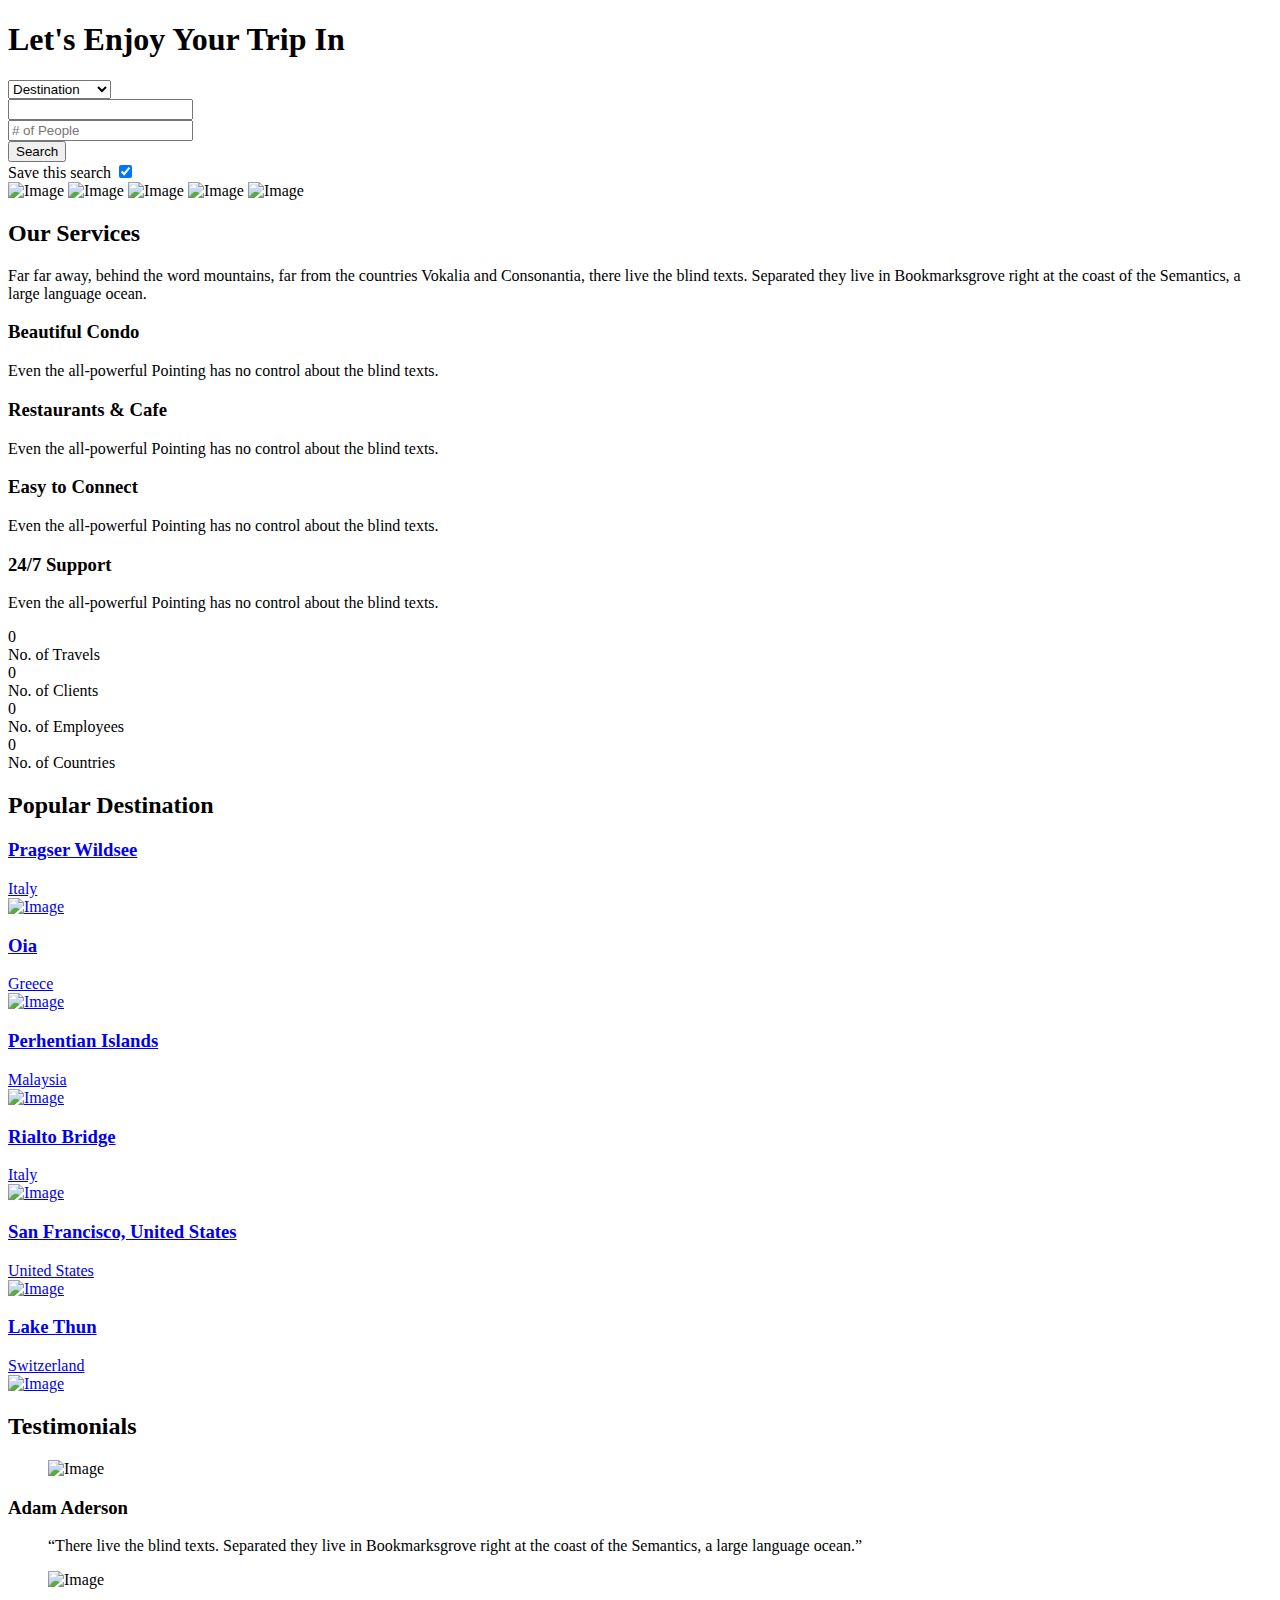
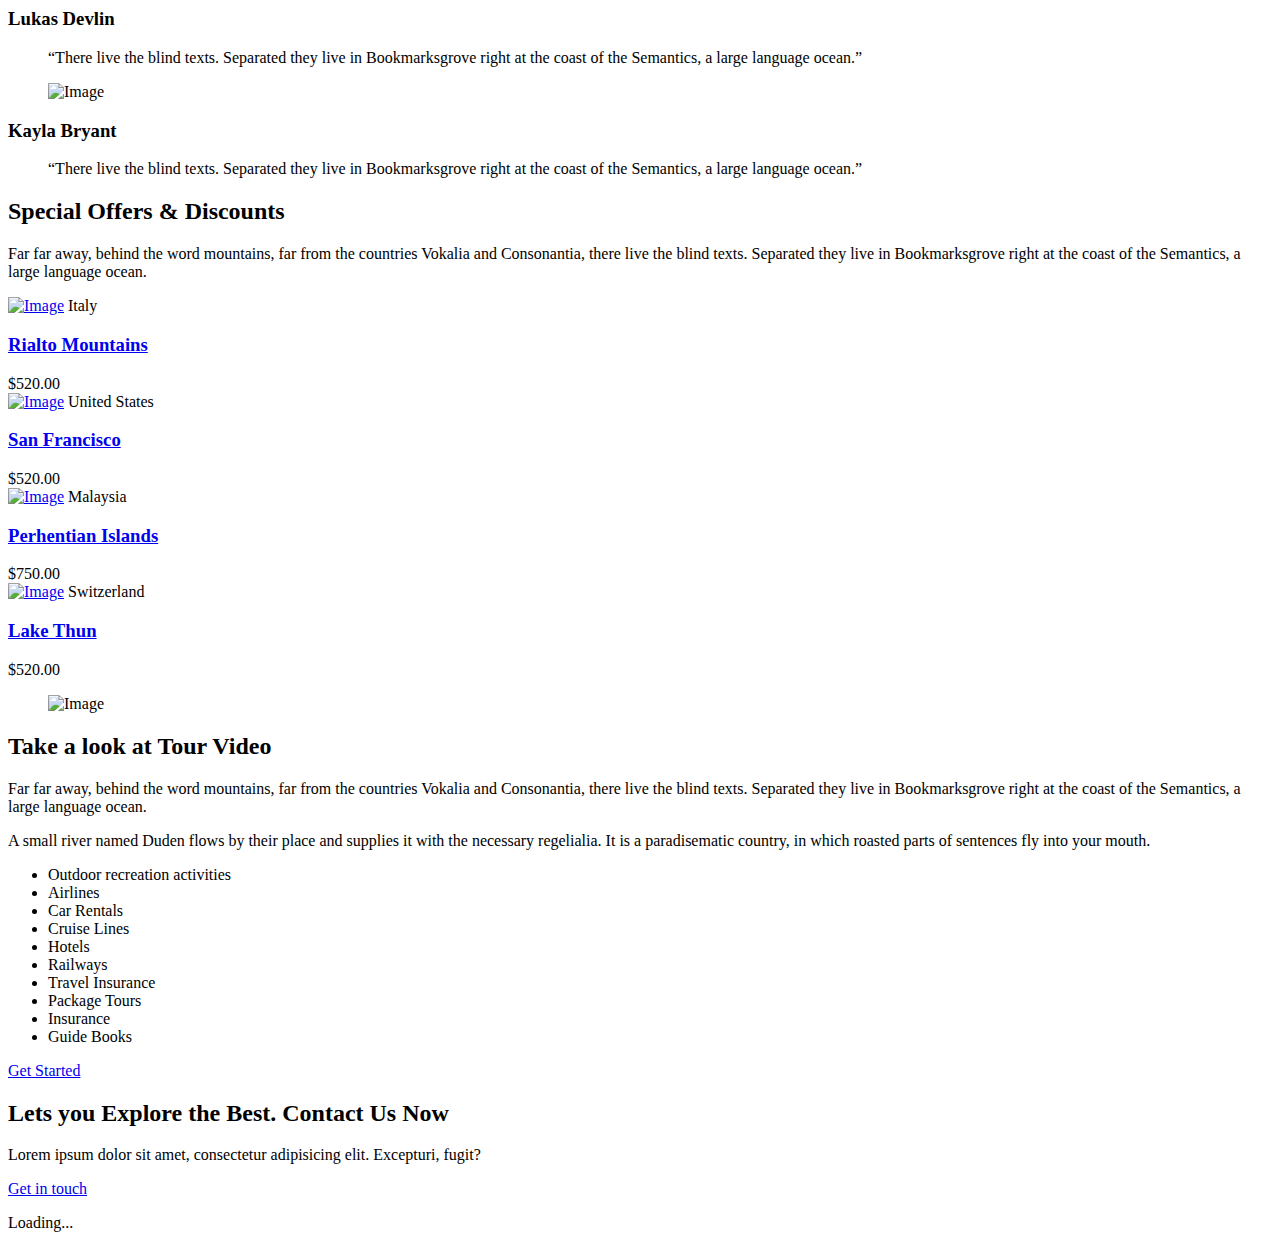
==== src/main/resources/templates/index.html @ 420a965f "[초기설정]" ====
<!DOCTYPE html>
<html lang="en" xmlns:th="http://www.thymeleaf.org"
      xmlns:layout="http://www.ultraq.net.nz/thymeleaf/layout"
      layout:decorate="~{layout}">
<head>
  <meta charset="UTF-8">
  <meta http-equiv="X-UA-Compatible" content="IE=edge">
  <meta name="viewport" content="width=device-width, initial-scale=1.0">
  <title>게시글 목록</title>

  <th:block layout:fragment="css">
  </th:block>
</head>
<body>



<section layout:fragment="content">
  	<div class="hero">
  		<div class="container">
  			<div class="row align-items-center">
  				<div class="col-lg-7">
  					<div class="intro-wrap">
  						<h1 class="mb-5"><span class="d-block">Let's Enjoy Your</span> Trip In <span class="typed-words"></span></h1>

  						<div class="row">
  							<div class="col-12">
  								<form class="form">
  									<div class="row mb-2">
  										<div class="col-sm-12 col-md-6 mb-3 mb-lg-0 col-lg-4">
  											<select name="" id="" class="form-control custom-select">
  												<option value="">Destination</option>
  												<option value="">Peru</option>
  												<option value="">Japan</option>
  												<option value="">Thailand</option>
  												<option value="">Brazil</option>
  												<option value="">United States</option>
  												<option value="">Israel</option>
  												<option value="">China</option>
  												<option value="">Russia</option>
  											</select>
  										</div>
  										<div class="col-sm-12 col-md-6 mb-3 mb-lg-0 col-lg-5">
  											<input type="text" class="form-control" name="daterange">
  										</div>
  										<div class="col-sm-12 col-md-6 mb-3 mb-lg-0 col-lg-3">
  											<input type="text" class="form-control" placeholder="# of People">
  										</div>

  									</div>
  									<div class="row align-items-center">
  										<div class="col-sm-12 col-md-6 mb-3 mb-lg-0 col-lg-4">
  											<input type="submit" class="btn btn-primary btn-block" value="Search">
  										</div>
  										<div class="col-lg-8">
  											<label class="control control--checkbox mt-3">
  												<span class="caption">Save this search</span>
  												<input type="checkbox" checked="checked" />
  												<div class="control__indicator"></div>
  											</label>
  										</div>
  									</div>
  								</form>
  							</div>
  						</div>
  					</div>
  				</div>
  				<div class="col-lg-5">
  					<div class="slides">
  						<img src="/images/hero-slider-1.jpg" alt="Image" class="img-fluid active">
  						<img src="/images/hero-slider-2.jpg" alt="Image" class="img-fluid">
  						<img src="/images/hero-slider-3.jpg" alt="Image" class="img-fluid">
  						<img src="/images/hero-slider-4.jpg" alt="Image" class="img-fluid">
  						<img src="/images/hero-slider-5.jpg" alt="Image" class="img-fluid">
  					</div>
  				</div>
  			</div>
  		</div>
  	</div>


  	<div class="untree_co-section">
  		<div class="container">
  			<div class="row mb-5 justify-content-center">
  				<div class="col-lg-6 text-center">
  					<h2 class="section-title text-center mb-3">Our Services</h2>
  					<p>Far far away, behind the word mountains, far from the countries Vokalia and Consonantia, there live the blind texts. Separated they live in Bookmarksgrove right at the coast of the Semantics, a large language ocean.</p>
  				</div>
  			</div>
  			<div class="row align-items-stretch">
  				<div class="col-lg-4 order-lg-1">
  					<div class="h-100"><div class="frame h-100"><div class="feature-img-bg h-100" style="background-image: url('/images/hero-slider-1.jpg');"></div></div></div>
  				</div>

  				<div class="col-6 col-sm-6 col-lg-4 feature-1-wrap d-md-flex flex-md-column order-lg-1" >

  					<div class="feature-1 d-md-flex">
  						<div class="align-self-center">
  							<span class="flaticon-house display-4 text-primary"></span>
  							<h3>Beautiful Condo</h3>
  							<p class="mb-0">Even the all-powerful Pointing has no control about the blind texts.</p>
  						</div>
  					</div>

  					<div class="feature-1 ">
  						<div class="align-self-center">
  							<span class="flaticon-restaurant display-4 text-primary"></span>
  							<h3>Restaurants & Cafe</h3>
  							<p class="mb-0">Even the all-powerful Pointing has no control about the blind texts.</p>
  						</div>
  					</div>

  				</div>

  				<div class="col-6 col-sm-6 col-lg-4 feature-1-wrap d-md-flex flex-md-column order-lg-3" >

  					<div class="feature-1 d-md-flex">
  						<div class="align-self-center">
  							<span class="flaticon-mail display-4 text-primary"></span>
  							<h3>Easy to Connect</h3>
  							<p class="mb-0">Even the all-powerful Pointing has no control about the blind texts.</p>
  						</div>
  					</div>

  					<div class="feature-1 d-md-flex">
  						<div class="align-self-center">
  							<span class="flaticon-phone-call display-4 text-primary"></span>
  							<h3>24/7 Support</h3>
  							<p class="mb-0">Even the all-powerful Pointing has no control about the blind texts.</p>
  						</div>
  					</div>

  				</div>

  			</div>
  		</div>
  	</div>

  	<div class="untree_co-section count-numbers py-5">
  		<div class="container">
  			<div class="row">
  				<div class="col-6 col-sm-6 col-md-6 col-lg-3">
  					<div class="counter-wrap">
  						<div class="counter">
  							<span class="" data-number="9313">0</span>
  						</div>
  						<span class="caption">No. of Travels</span>
  					</div>
  				</div>
  				<div class="col-6 col-sm-6 col-md-6 col-lg-3">
  					<div class="counter-wrap">
  						<div class="counter">
  							<span class="" data-number="8492">0</span>
  						</div>
  						<span class="caption">No. of Clients</span>
  					</div>
  				</div>
  				<div class="col-6 col-sm-6 col-md-6 col-lg-3">
  					<div class="counter-wrap">
  						<div class="counter">
  							<span class="" data-number="100">0</span>
  						</div>
  						<span class="caption">No. of Employees</span>
  					</div>
  				</div>
  				<div class="col-6 col-sm-6 col-md-6 col-lg-3">
  					<div class="counter-wrap">
  						<div class="counter">
  							<span class="" data-number="120">0</span>
  						</div>
  						<span class="caption">No. of Countries</span>
  					</div>
  				</div>
  			</div>
  		</div>
  	</div>



  	<div class="untree_co-section">
  		<div class="container">
  			<div class="row text-center justify-content-center mb-5">
  				<div class="col-lg-7"><h2 class="section-title text-center">Popular Destination</h2></div>
  			</div>

  			<div class="owl-carousel owl-3-slider">

  				<div class="item">
  					<a class="media-thumb" href="images/hero-slider-1.jpg" data-fancybox="gallery">
  						<div class="media-text">
  							<h3>Pragser Wildsee</h3>
  							<span class="location">Italy</span>
  						</div>
  						<img src="images/hero-slider-1.jpg" alt="Image" class="img-fluid">
  					</a>
  				</div>

  				<div class="item">
  					<a class="media-thumb" href="images/hero-slider-2.jpg" data-fancybox="gallery">
  						<div class="media-text">
  							<h3>Oia</h3>
  							<span class="location">Greece</span>
  						</div>
  						<img src="images/hero-slider-2.jpg" alt="Image" class="img-fluid">
  					</a>
  				</div>

  				<div class="item">
  					<a class="media-thumb" href="images/hero-slider-3.jpg" data-fancybox="gallery">
  						<div class="media-text">
  							<h3>Perhentian Islands</h3>
  							<span class="location">Malaysia</span>
  						</div>
  						<img src="images/hero-slider-3.jpg" alt="Image" class="img-fluid">
  					</a>
  				</div>


  				<div class="item">
  					<a class="media-thumb" href="images/hero-slider-4.jpg" data-fancybox="gallery">
  						<div class="media-text">
  							<h3>Rialto Bridge</h3>
  							<span class="location">Italy</span>
  						</div>
  						<img src="images/hero-slider-4.jpg" alt="Image" class="img-fluid">
  					</a>
  				</div>

  				<div class="item">
  					<a class="media-thumb" href="images/hero-slider-5.jpg" data-fancybox="gallery">
  						<div class="media-text">
  							<h3>San Francisco, United States</h3>
  							<span class="location">United States</span>
  						</div>
  						<img src="images/hero-slider-5.jpg" alt="Image" class="img-fluid">
  					</a>
  				</div>

  				<div class="item">
  					<a class="media-thumb" href="images/hero-slider-1.jpg" data-fancybox="gallery">
  						<div class="media-text">
  							<h3>Lake Thun</h3>
  							<span class="location">Switzerland</span>
  						</div>
  						<img src="images/hero-slider-2.jpg" alt="Image" class="img-fluid">
  					</a>
  				</div>

  			</div>

  		</div>
  	</div>


  	<div class="untree_co-section testimonial-section mt-5">
  		<div class="container">
  			<div class="row justify-content-center">
  				<div class="col-lg-7 text-center">
  					<h2 class="section-title text-center mb-5">Testimonials</h2>

  					<div class="owl-single owl-carousel no-nav">
  						<div class="testimonial mx-auto">
  							<figure class="img-wrap">
  								<img src="images/person_2.jpg" alt="Image" class="img-fluid">
  							</figure>
  							<h3 class="name">Adam Aderson</h3>
  							<blockquote>
  								<p>&ldquo;There live the blind texts. Separated they live in Bookmarksgrove right at the coast of the Semantics, a large language ocean.&rdquo;</p>
  							</blockquote>
  						</div>

  						<div class="testimonial mx-auto">
  							<figure class="img-wrap">
  								<img src="images/person_3.jpg" alt="Image" class="img-fluid">
  							</figure>
  							<h3 class="name">Lukas Devlin</h3>
  							<blockquote>
  								<p>&ldquo;There live the blind texts. Separated they live in Bookmarksgrove right at the coast of the Semantics, a large language ocean.&rdquo;</p>
  							</blockquote>
  						</div>

  						<div class="testimonial mx-auto">
  							<figure class="img-wrap">
  								<img src="images/person_4.jpg" alt="Image" class="img-fluid">
  							</figure>
  							<h3 class="name">Kayla Bryant</h3>
  							<blockquote>
  								<p>&ldquo;There live the blind texts. Separated they live in Bookmarksgrove right at the coast of the Semantics, a large language ocean.&rdquo;</p>
  							</blockquote>
  						</div>

  					</div>

  				</div>
  			</div>
  		</div>
  	</div>


  	<div class="untree_co-section">
  		<div class="container">
  			<div class="row justify-content-center text-center mb-5">
  				<div class="col-lg-6">
  					<h2 class="section-title text-center mb-3">Special Offers &amp; Discounts</h2>
  					<p>Far far away, behind the word mountains, far from the countries Vokalia and Consonantia, there live the blind texts. Separated they live in Bookmarksgrove right at the coast of the Semantics, a large language ocean.</p>
  				</div>
  			</div>
  			<div class="row">
  				<div class="col-6 col-sm-6 col-md-6 col-lg-3 mb-4 mb-lg-0">
  					<div class="media-1">
  						<a href="#" class="d-block mb-3"><img src="images/hero-slider-1.jpg" alt="Image" class="img-fluid"></a>
  						<span class="d-flex align-items-center loc mb-2">
  							<span class="icon-room mr-3"></span>
  							<span>Italy</span>
  						</span>
  						<div class="d-flex align-items-center">
  							<div>
  								<h3><a href="#">Rialto Mountains</a></h3>
  								<div class="price ml-auto">
  									<span>$520.00</span>
  								</div>
  							</div>

  						</div>

  					</div>
  				</div>
  				<div class="col-6 col-sm-6 col-md-6 col-lg-3 mb-4 mb-lg-0">
  					<div class="media-1">
  						<a href="#" class="d-block mb-3"><img src="images/hero-slider-2.jpg" alt="Image" class="img-fluid"></a>
  						<span class="d-flex align-items-center loc mb-2">
  							<span class="icon-room mr-3"></span>
  							<span>United States</span>
  						</span>
  						<div class="d-flex align-items-center">
  							<div>
  								<h3><a href="#">San Francisco</a></h3>
  								<div class="price ml-auto">
  									<span>$520.00</span>
  								</div>
  							</div>

  						</div>

  					</div>
  				</div>
  				<div class="col-6 col-sm-6 col-md-6 col-lg-3 mb-4 mb-lg-0">
  					<div class="media-1">
  						<a href="#" class="d-block mb-3"><img src="images/hero-slider-3.jpg" alt="Image" class="img-fluid"></a>
  						<span class="d-flex align-items-center loc mb-2">
  							<span class="icon-room mr-3"></span>
  							<span>Malaysia</span>
  						</span>
  						<div class="d-flex align-items-center">
  							<div>
  								<h3><a href="#">Perhentian Islands</a></h3>
  								<div class="price ml-auto">
  									<span>$750.00</span>
  								</div>
  							</div>

  						</div>

  					</div>
  				</div>
  				<div class="col-6 col-sm-6 col-md-6 col-lg-3 mb-4 mb-lg-0">
  					<div class="media-1">
  						<a href="#" class="d-block mb-3"><img src="images/hero-slider-4.jpg" alt="Image" class="img-fluid"></a>

  						<span class="d-flex align-items-center loc mb-2">
  							<span class="icon-room mr-3"></span>
  							<span>Switzerland</span>
  						</span>

  						<div class="d-flex align-items-center">
  							<div>
  								<h3><a href="#">Lake Thun</a></h3>
  								<div class="price ml-auto">
  									<span>$520.00</span>
  								</div>
  							</div>

  						</div>

  					</div>
  				</div>
  			</div>
  		</div>
  	</div>

  	<div class="untree_co-section">
  		<div class="container">
  			<div class="row justify-content-between align-items-center">

  				<div class="col-lg-6">
  					<figure class="img-play-video">
  						<a id="play-video" class="video-play-button" href="https://www.youtube.com/watch?v=mwtbEGNABWU" data-fancybox>
  							<span></span>
  						</a>
  						<img src="images/hero-slider-2.jpg" alt="Image" class="img-fluid rounded-20">
  					</figure>
  				</div>

  				<div class="col-lg-5">
  					<h2 class="section-title text-left mb-4">Take a look at Tour Video</h2>
  					<p>Far far away, behind the word mountains, far from the countries Vokalia and Consonantia, there live the blind texts. Separated they live in Bookmarksgrove right at the coast of the Semantics, a large language ocean.</p>

  					<p class="mb-4">A small river named Duden flows by their place and supplies it with the necessary regelialia. It is a paradisematic country, in which roasted parts of sentences fly into your mouth.</p>

  					<ul class="list-unstyled two-col clearfix">
  						<li>Outdoor recreation activities</li>
  						<li>Airlines</li>
  						<li>Car Rentals</li>
  						<li>Cruise Lines</li>
  						<li>Hotels</li>
  						<li>Railways</li>
  						<li>Travel Insurance</li>
  						<li>Package Tours</li>
  						<li>Insurance</li>
  						<li>Guide Books</li>
  					</ul>

  					<p><a href="#" class="btn btn-primary">Get Started</a></p>


  				</div>
  			</div>
  		</div>
  	</div>



  	<div class="py-5 cta-section">
  		<div class="container">
  			<div class="row text-center">
  				<div class="col-md-12">
  					<h2 class="mb-2 text-white">Lets you Explore the Best. Contact Us Now</h2>
  					<p class="mb-4 lead text-white text-white-opacity">Lorem ipsum dolor sit amet, consectetur adipisicing elit. Excepturi, fugit?</p>
  					<p class="mb-0"><a href="booking.html" class="btn btn-outline-white text-white btn-md font-weight-bold">Get in touch</a></p>
  				</div>
  			</div>
  		</div>
  	</div>


  	<div id="overlayer"></div>
  	<div class="loader">
  		<div class="spinner-border" role="status">
  			<span class="sr-only">Loading...</span>
  		</div>
  	</div>

</section>

<th:block layout:fragment="js">
</th:block>

</body>
</html>
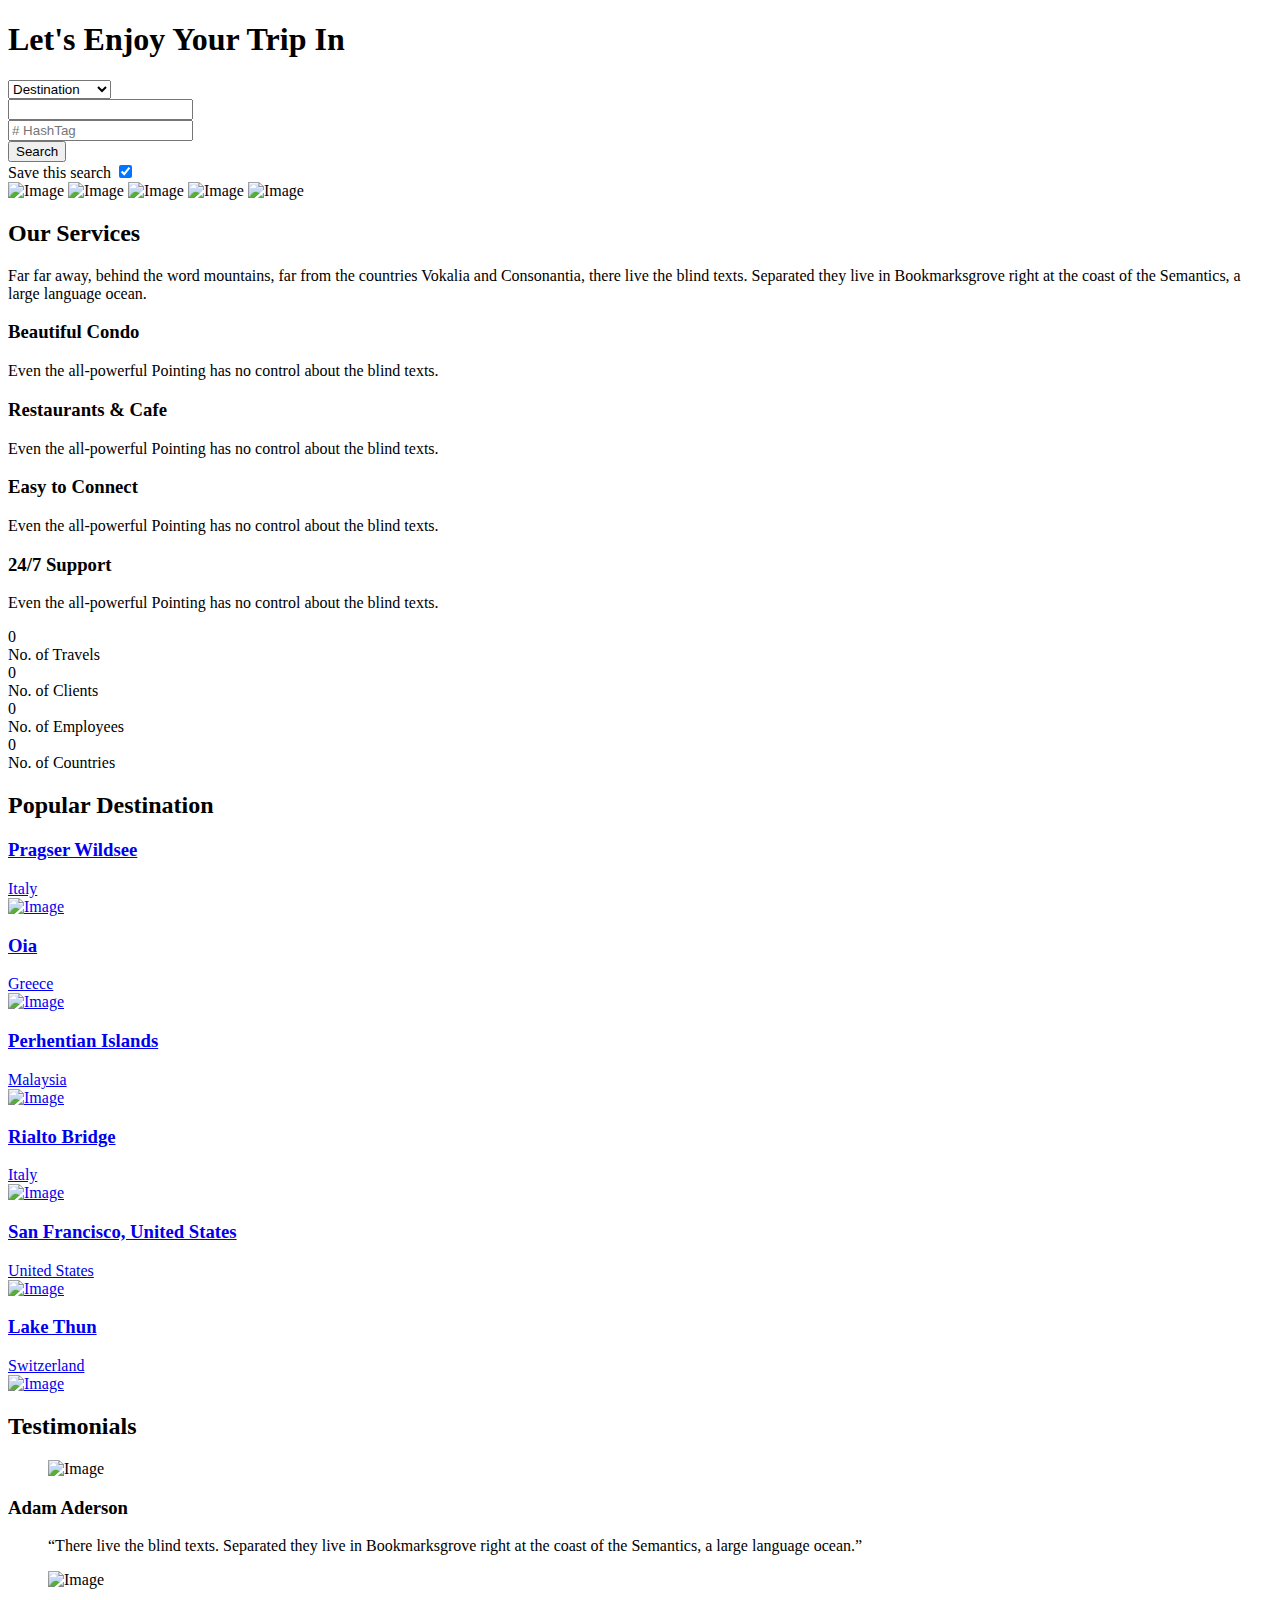
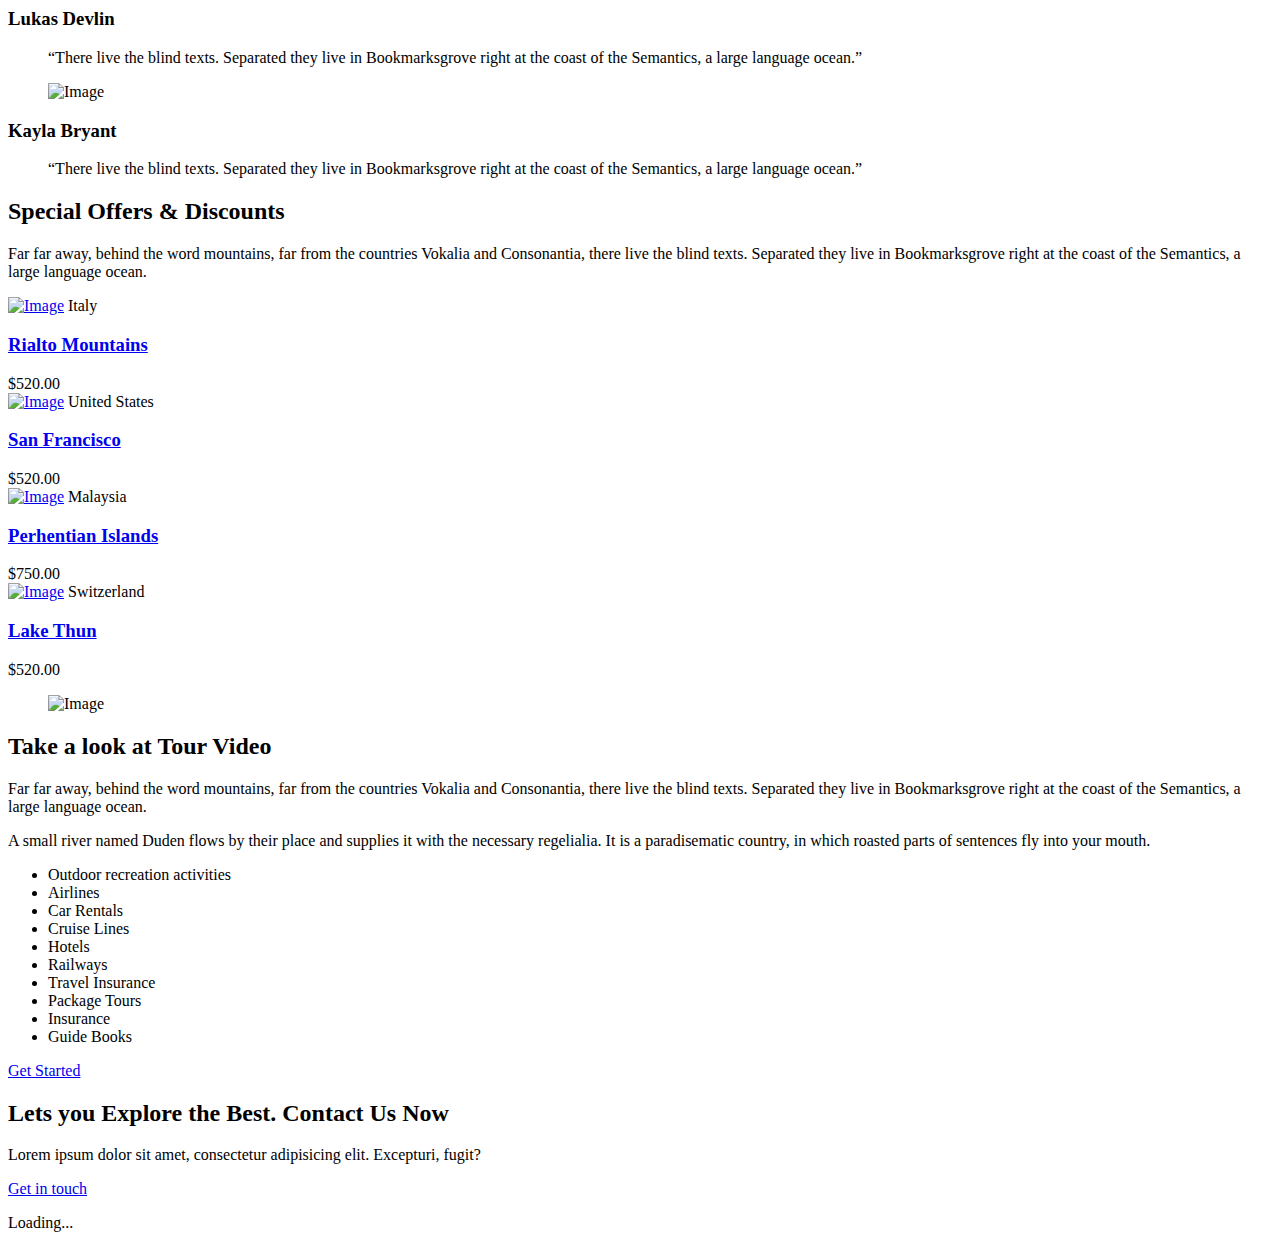
==== commit 757ebd2d: "second commit" ====
--- a/src/main/resources/templates/index.html
+++ b/src/main/resources/templates/index.html
@@ -6,7 +6,7 @@
   <meta charset="UTF-8">
   <meta http-equiv="X-UA-Compatible" content="IE=edge">
   <meta name="viewport" content="width=device-width, initial-scale=1.0">
-  <title>게시글 목록</title>
+  <title>메인</title>
 
   <th:block layout:fragment="css">
   </th:block>
@@ -44,7 +44,7 @@
   											<input type="text" class="form-control" name="daterange">
   										</div>
   										<div class="col-sm-12 col-md-6 mb-3 mb-lg-0 col-lg-3">
-  											<input type="text" class="form-control" placeholder="# of People">
+  											<input type="text" name="hashtag" class="form-control" placeholder="# HashTag">
   										</div>
 
   									</div>
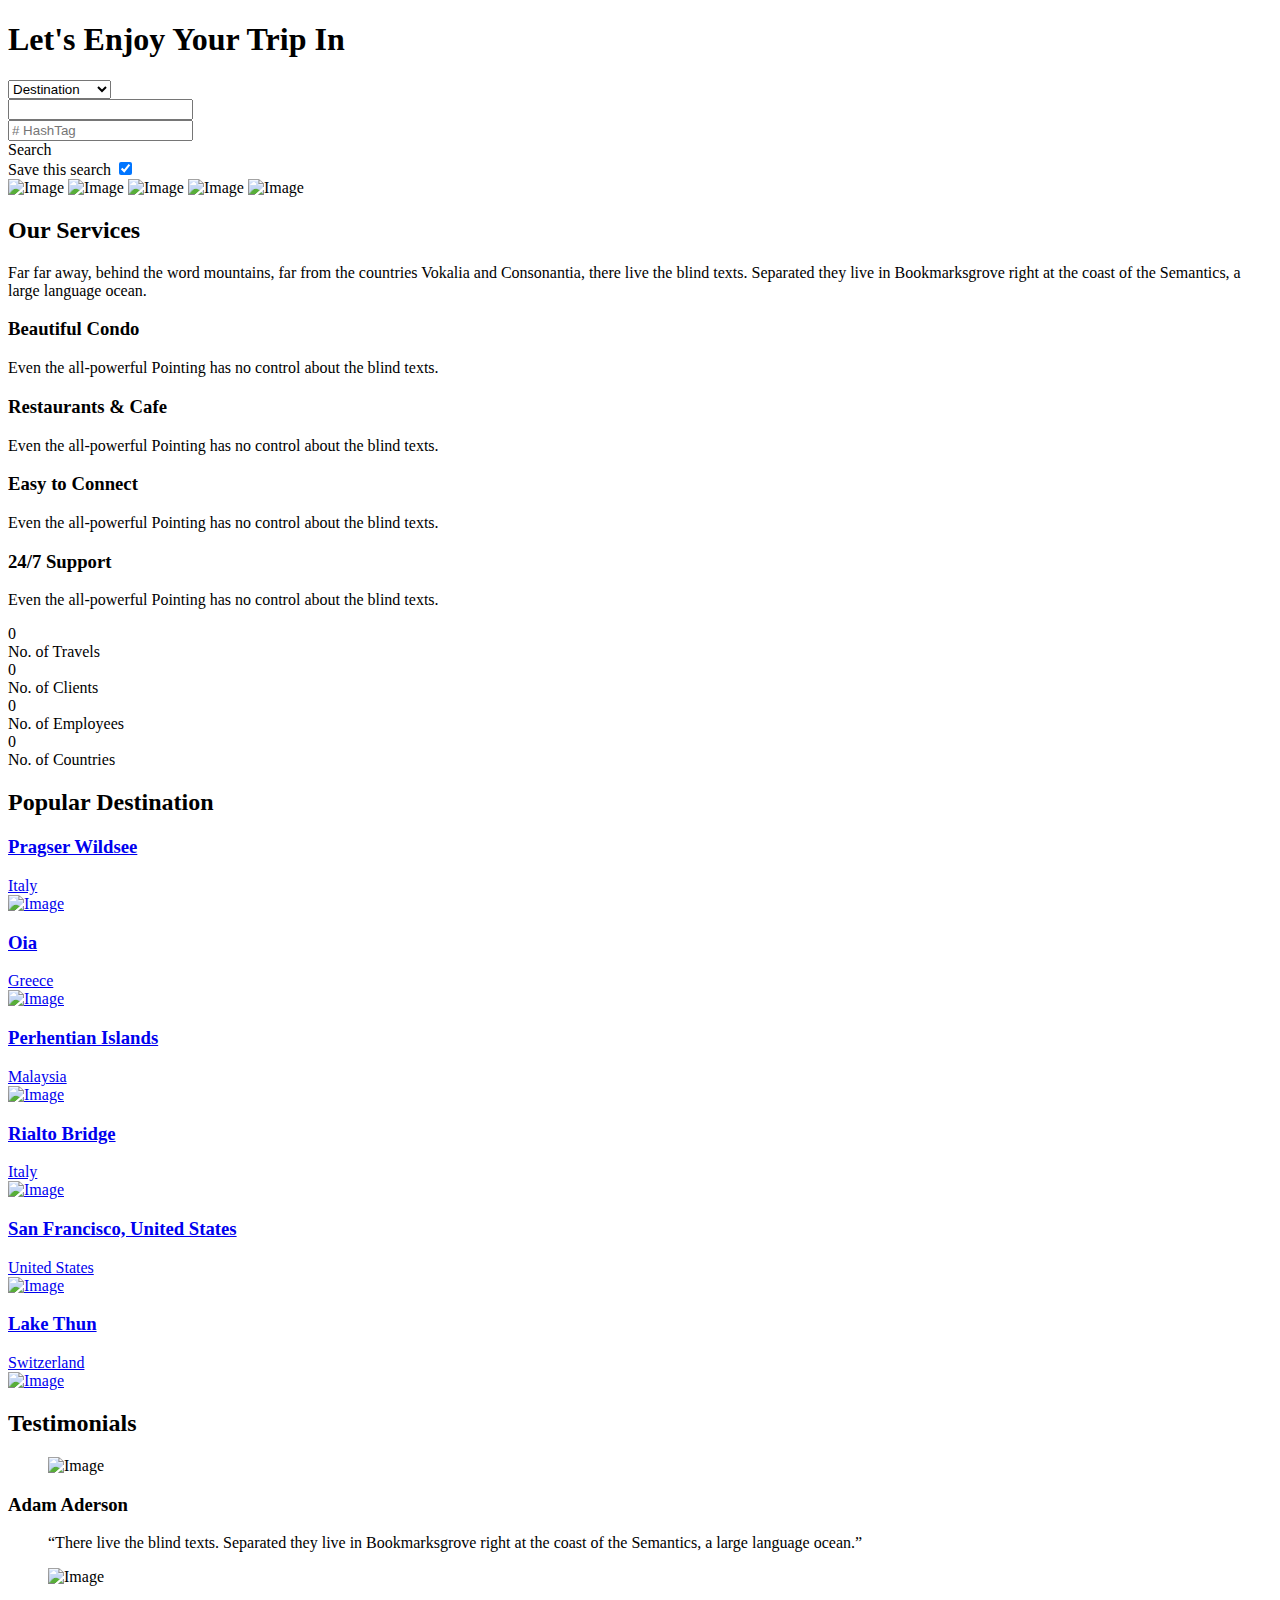
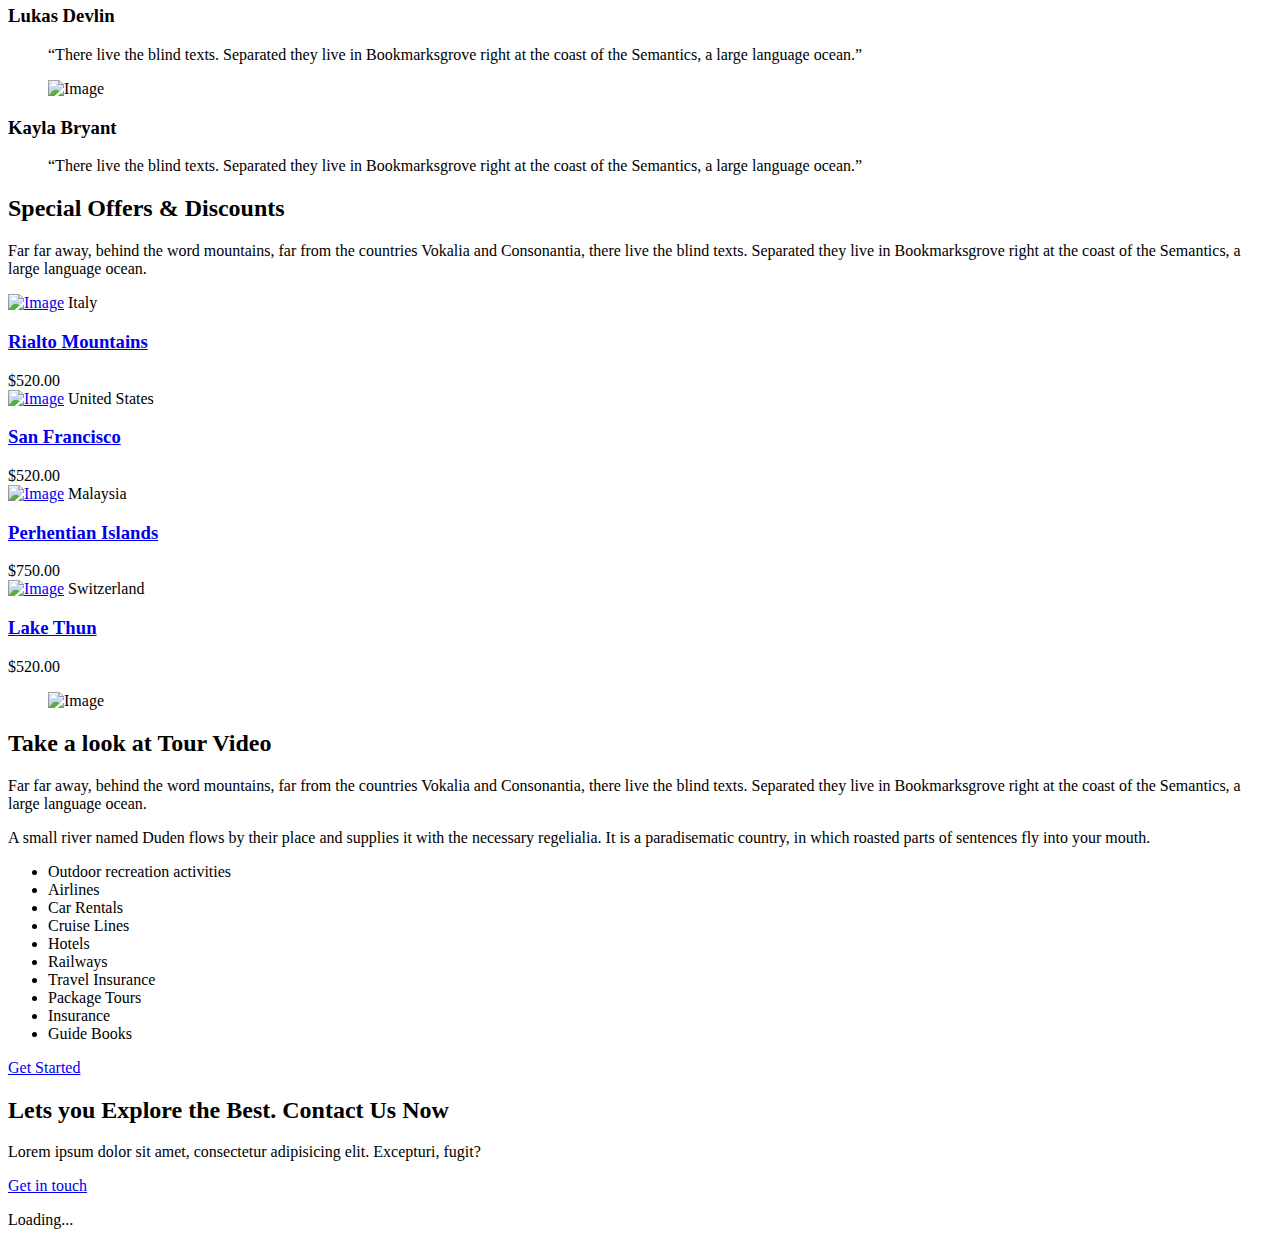
==== commit c2463dc4: "second commit" ====
--- a/src/main/resources/templates/index.html
+++ b/src/main/resources/templates/index.html
@@ -50,7 +50,8 @@
   									</div>
   									<div class="row align-items-center">
   										<div class="col-sm-12 col-md-6 mb-3 mb-lg-0 col-lg-4">
-  											<input type="submit" class="btn btn-primary btn-block" value="Search">
+											<a th:href="@{/post/list}" class="btn btn-primary btn-block">Search</a>
+<!--											<input type="submit" class="btn btn-primary btn-block" value="Search">-->
   										</div>
   										<div class="col-lg-8">
   											<label class="control control--checkbox mt-3">
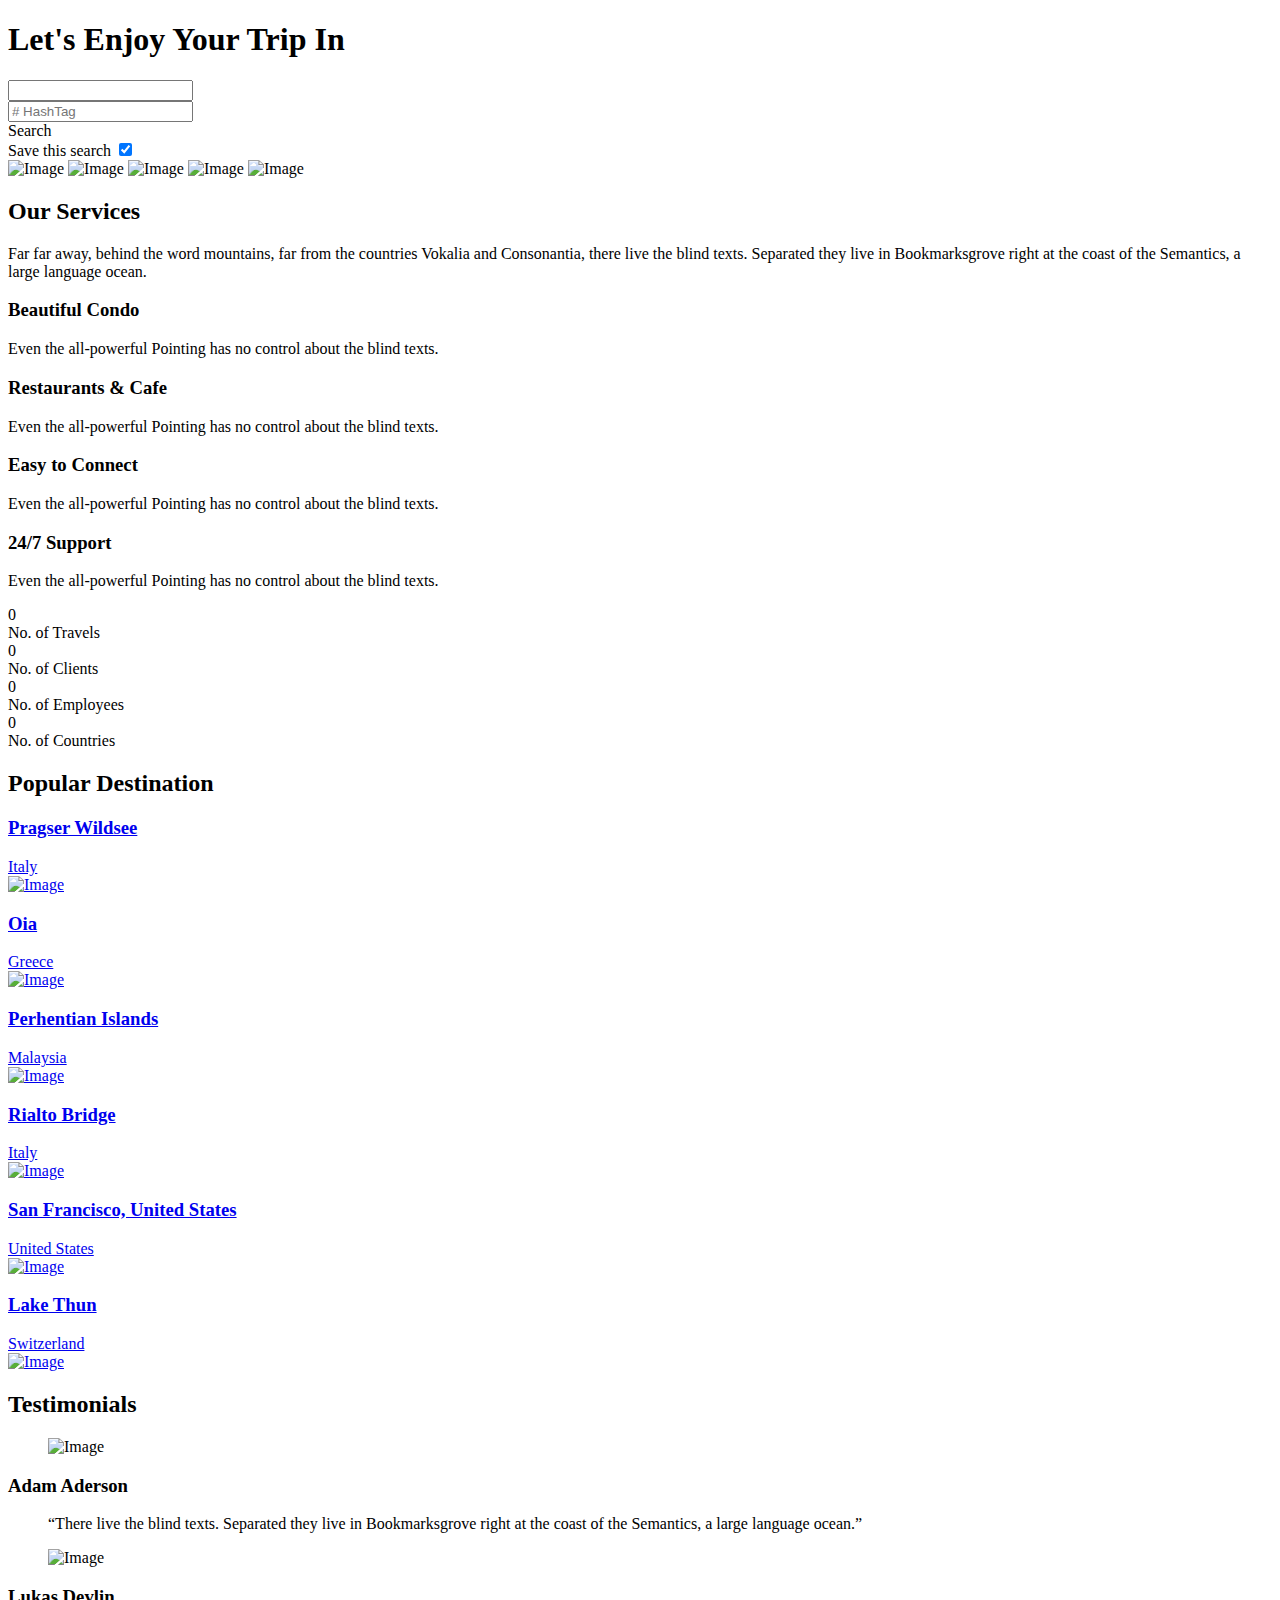
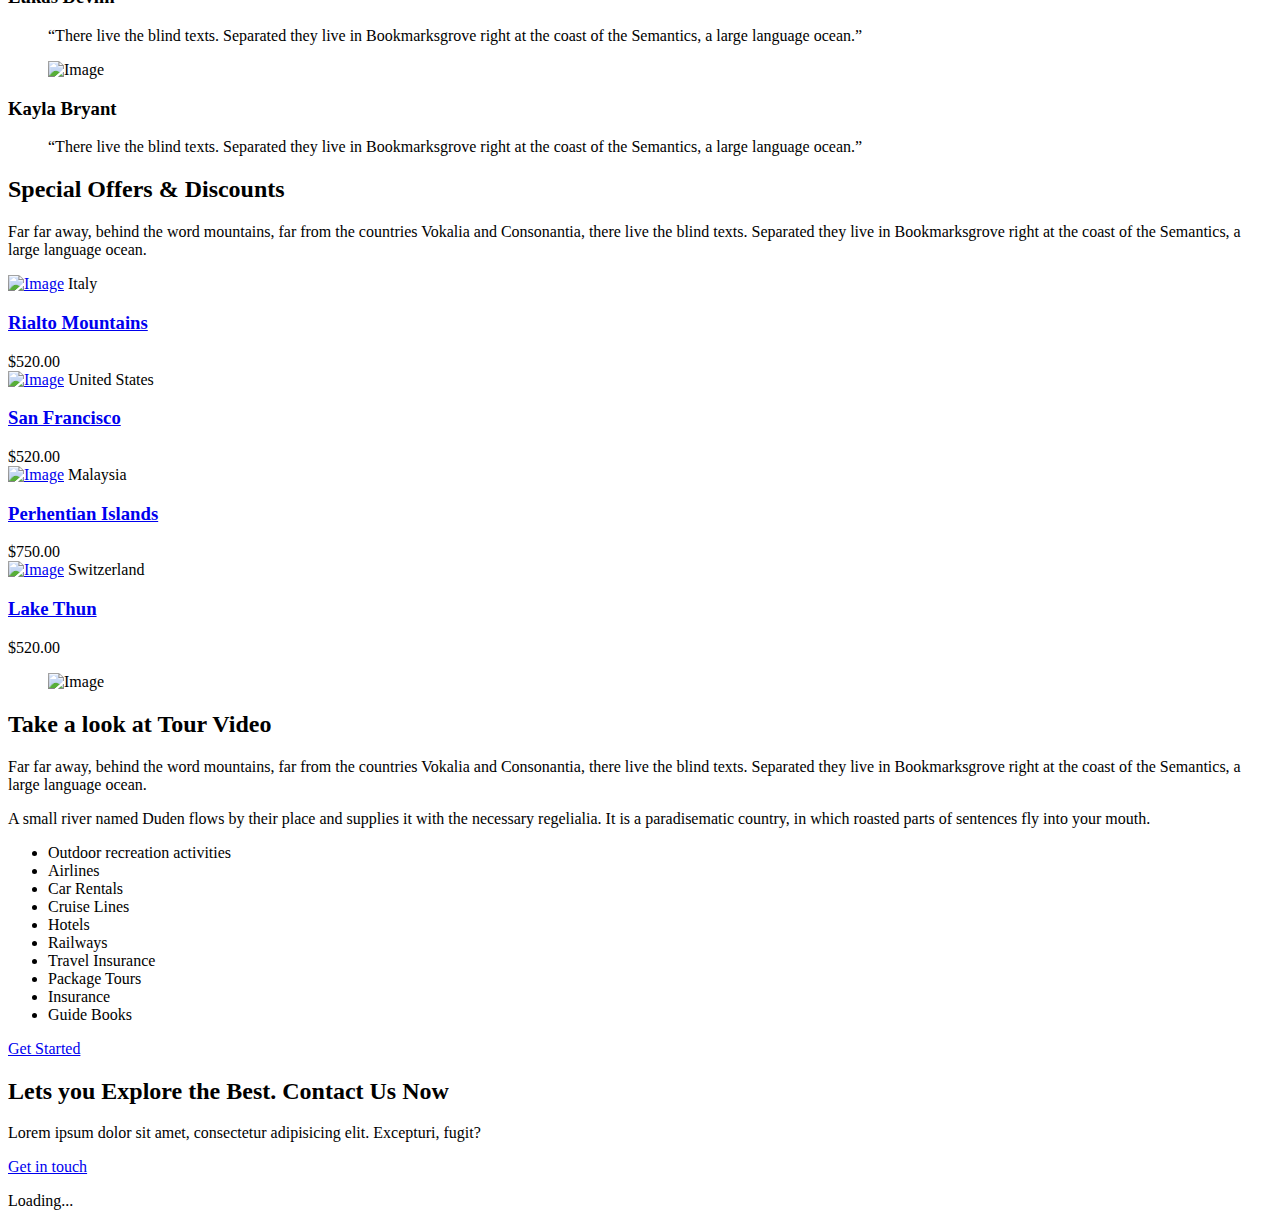
==== commit b98d3cbc: "third commit" ====
--- a/src/main/resources/templates/index.html
+++ b/src/main/resources/templates/index.html
@@ -27,19 +27,19 @@
   							<div class="col-12">
   								<form class="form">
   									<div class="row mb-2">
-  										<div class="col-sm-12 col-md-6 mb-3 mb-lg-0 col-lg-4">
-  											<select name="" id="" class="form-control custom-select">
-  												<option value="">Destination</option>
-  												<option value="">Peru</option>
-  												<option value="">Japan</option>
-  												<option value="">Thailand</option>
-  												<option value="">Brazil</option>
-  												<option value="">United States</option>
-  												<option value="">Israel</option>
-  												<option value="">China</option>
-  												<option value="">Russia</option>
-  											</select>
-  										</div>
+<!--  										<div class="col-sm-12 col-md-6 mb-3 mb-lg-0 col-lg-4">-->
+<!--  											<select name="" id="" class="form-control custom-select">-->
+<!--  												<option value="">Destination</option>-->
+<!--  												<option value="">Peru</option>-->
+<!--  												<option value="">Japan</option>-->
+<!--  												<option value="">Thailand</option>-->
+<!--  												<option value="">Brazil</option>-->
+<!--  												<option value="">United States</option>-->
+<!--  												<option value="">Israel</option>-->
+<!--  												<option value="">China</option>-->
+<!--  												<option value="">Russia</option>-->
+<!--  											</select>-->
+<!--  										</div>-->
   										<div class="col-sm-12 col-md-6 mb-3 mb-lg-0 col-lg-5">
   											<input type="text" class="form-control" name="daterange">
   										</div>
@@ -50,7 +50,7 @@
   									</div>
   									<div class="row align-items-center">
   										<div class="col-sm-12 col-md-6 mb-3 mb-lg-0 col-lg-4">
-											<a th:href="@{/post/list}" class="btn btn-primary btn-block">Search</a>
+											<a th:href="@{/search/list}" class="btn btn-primary btn-block">Search</a>
 <!--											<input type="submit" class="btn btn-primary btn-block" value="Search">-->
   										</div>
   										<div class="col-lg-8">
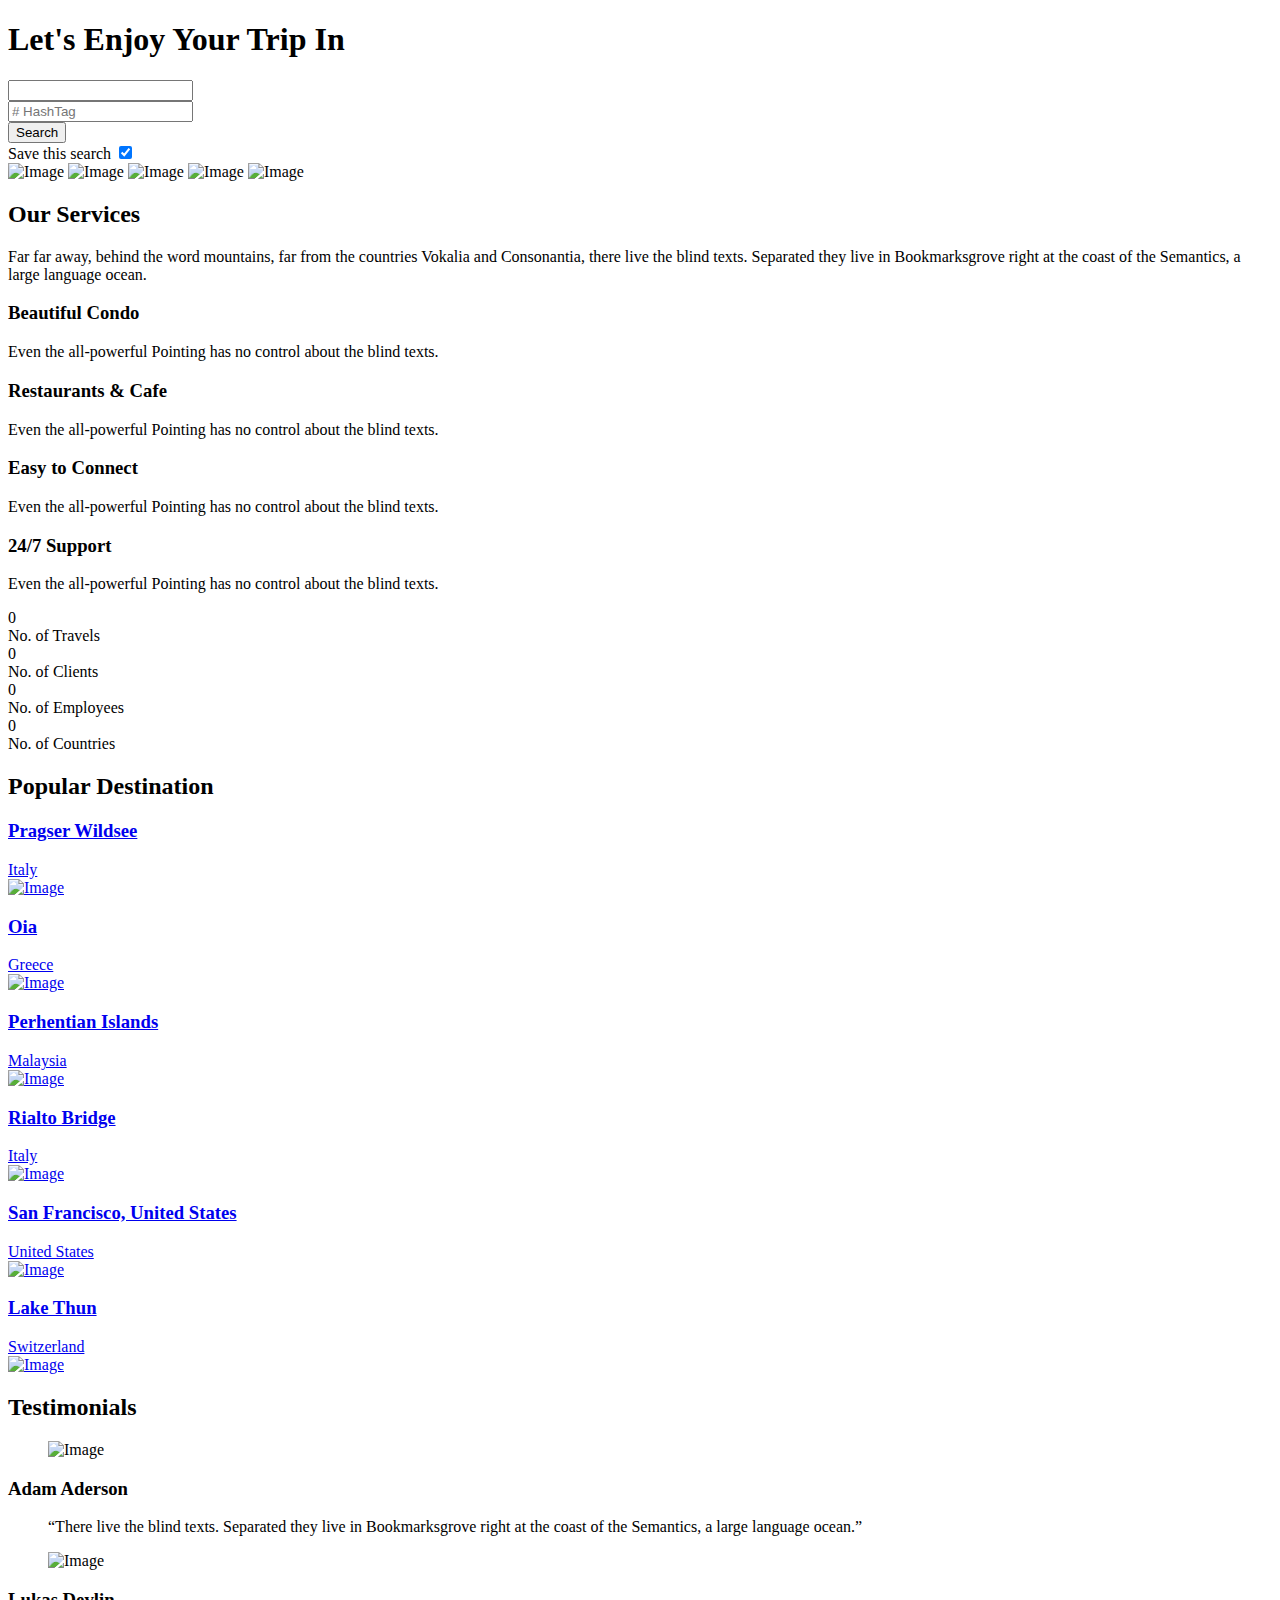
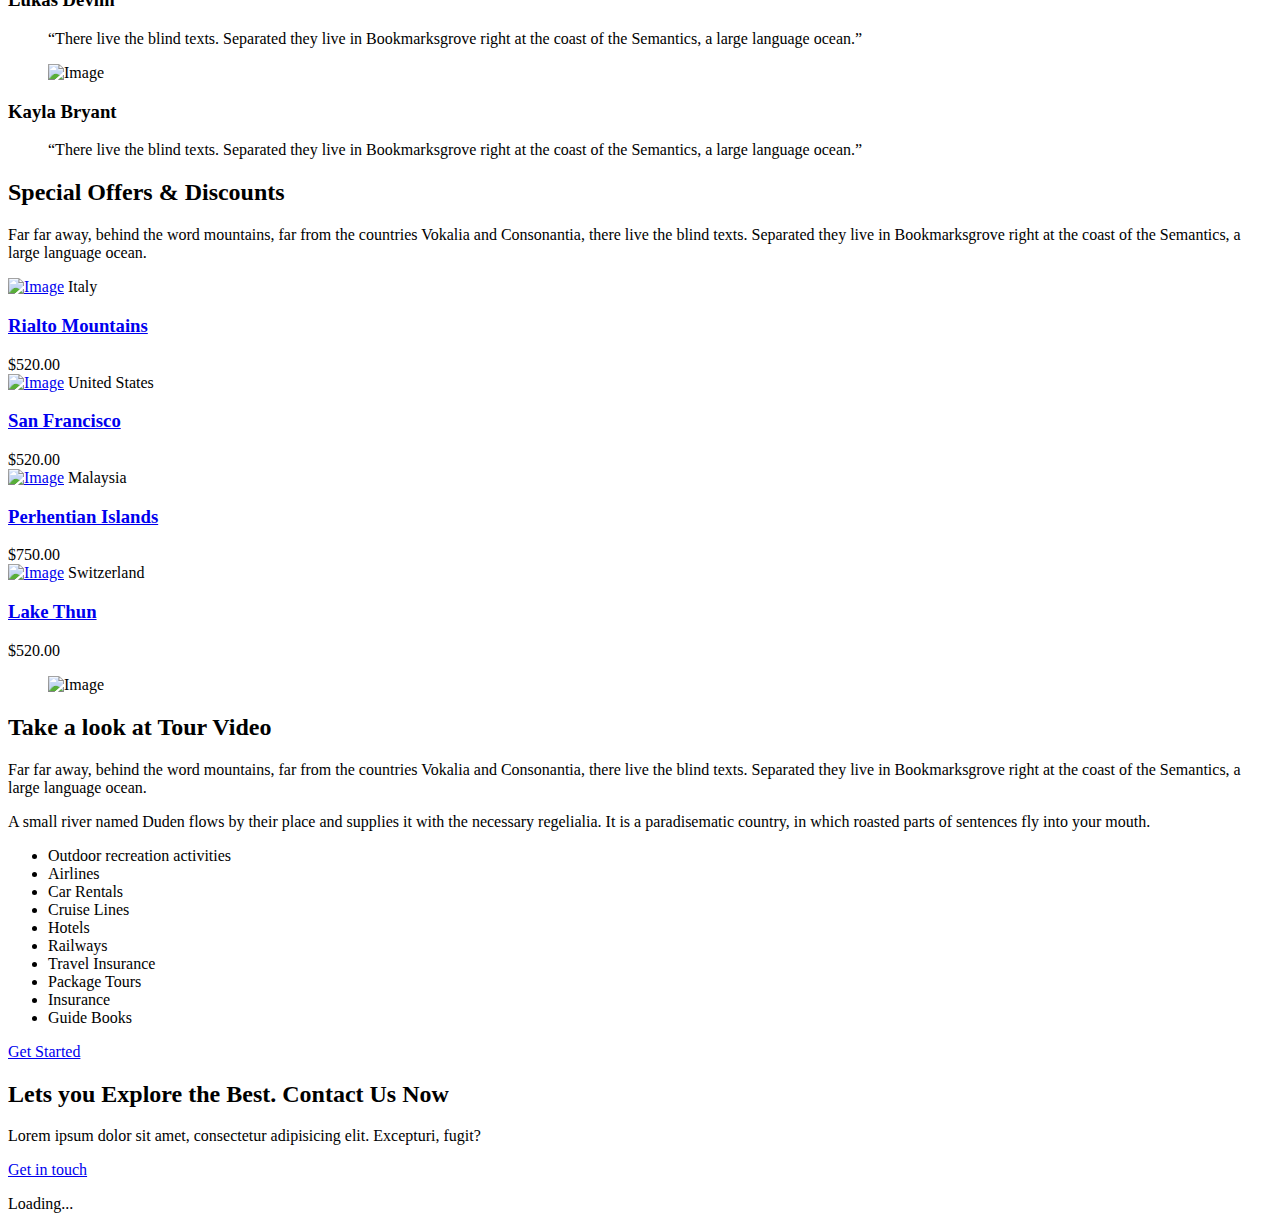
==== commit 4835c265: "검색, 채팅, 자주사용현지언어" ====
--- a/src/main/resources/templates/index.html
+++ b/src/main/resources/templates/index.html
@@ -25,7 +25,7 @@
 
   						<div class="row">
   							<div class="col-12">
-  								<form class="form">
+  								<form  th:action="@{/search/tag}" method="get" class="form">
   									<div class="row mb-2">
 <!--  										<div class="col-sm-12 col-md-6 mb-3 mb-lg-0 col-lg-4">-->
 <!--  											<select name="" id="" class="form-control custom-select">-->
@@ -44,14 +44,14 @@
   											<input type="text" class="form-control" name="daterange">
   										</div>
   										<div class="col-sm-12 col-md-6 mb-3 mb-lg-0 col-lg-3">
-  											<input type="text" name="hashtag" class="form-control" placeholder="# HashTag">
+  											<input type="text" name="tag" class="form-control" placeholder="# HashTag">
   										</div>
 
   									</div>
   									<div class="row align-items-center">
   										<div class="col-sm-12 col-md-6 mb-3 mb-lg-0 col-lg-4">
-											<a th:href="@{/search/list}" class="btn btn-primary btn-block">Search</a>
-<!--											<input type="submit" class="btn btn-primary btn-block" value="Search">-->
+<!--											<a th:href="@{/search/list}" class="btn btn-primary btn-block">Search</a>-->
+											<input type="submit" class="btn btn-primary btn-block" value="Search">
   										</div>
   										<div class="col-lg-8">
   											<label class="control control--checkbox mt-3">
